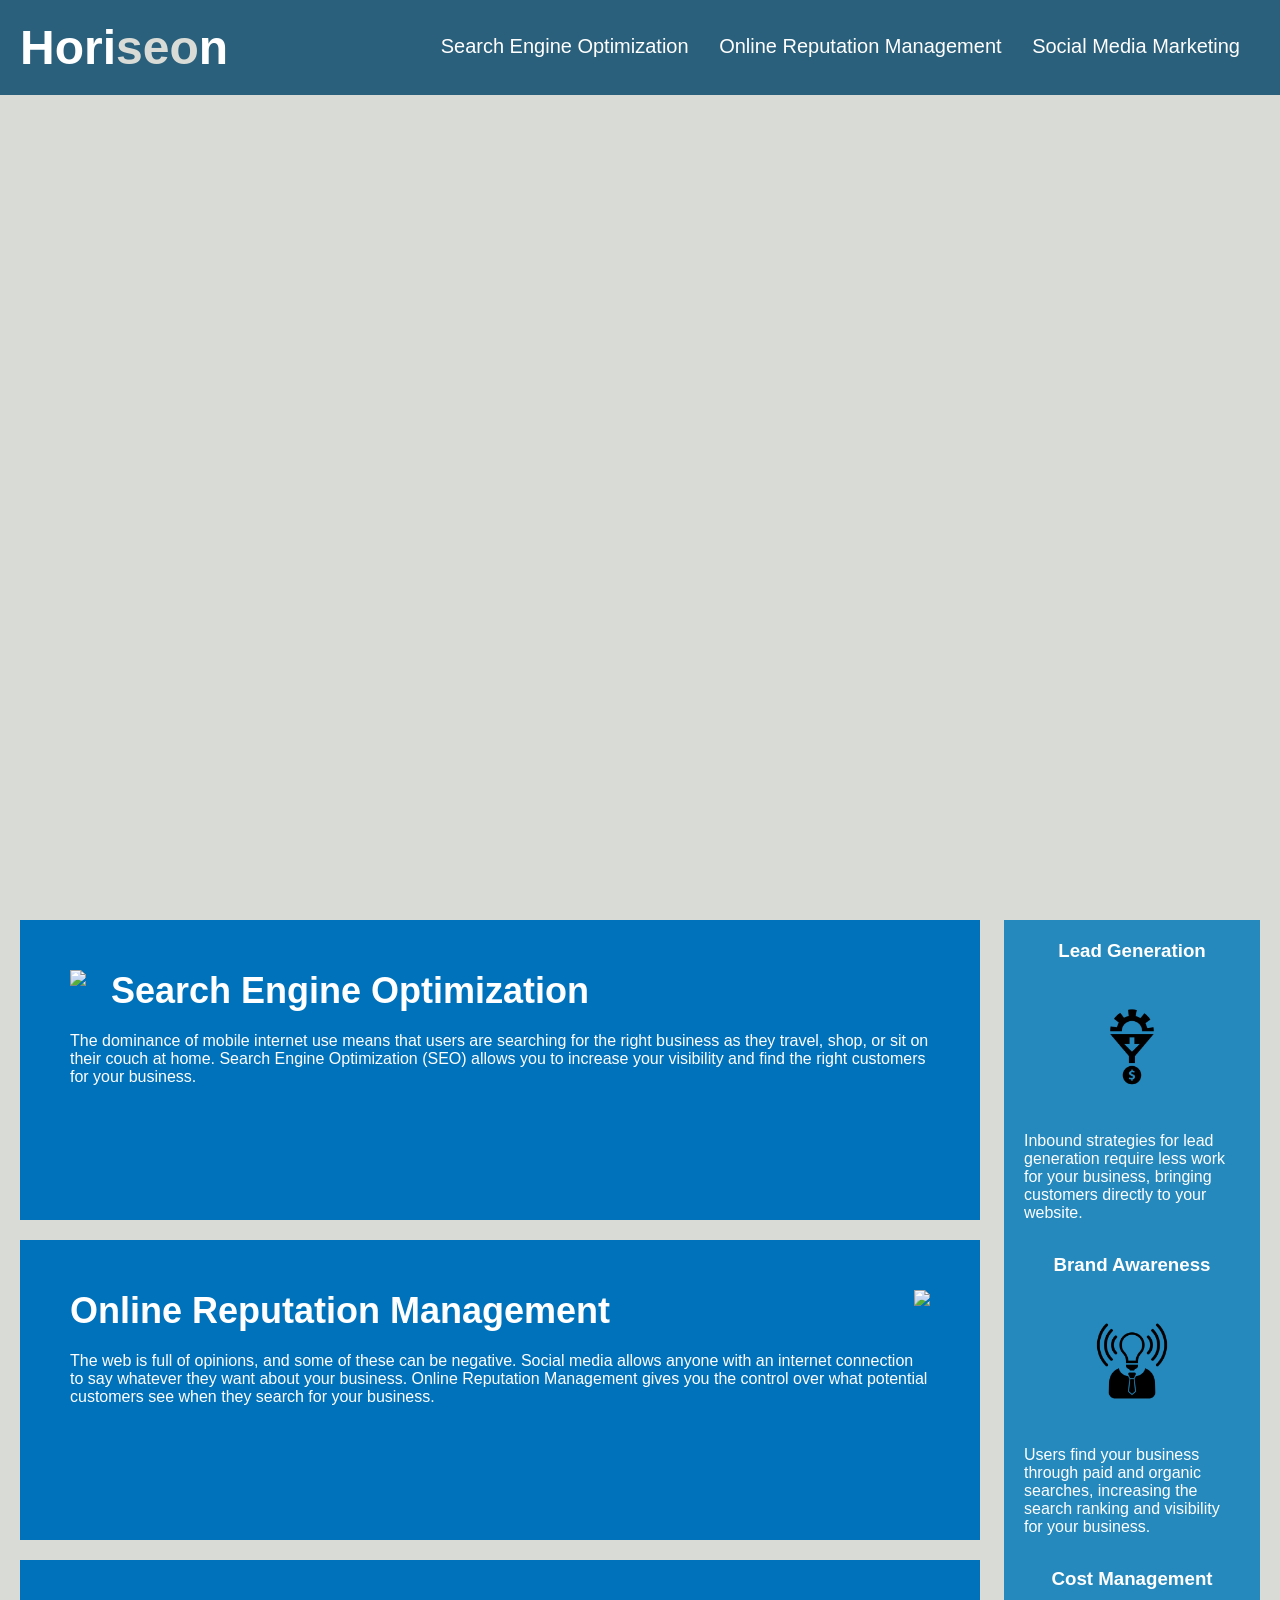
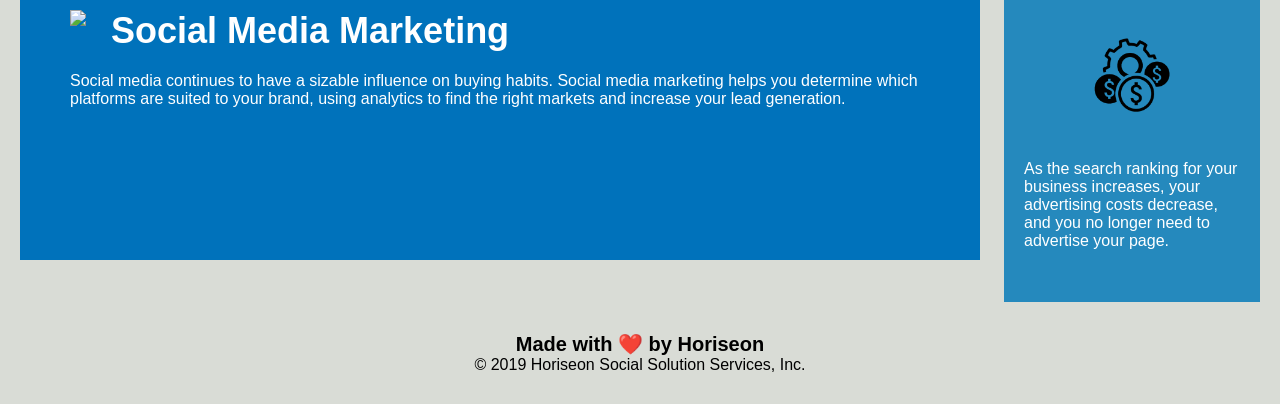
==== index.html @ 2674d39d "changed file structure" ====
<!DOCTYPE html>
<html lang="en-us">

<head>
    <meta charset="UTF-8" />
    <link rel="stylesheet" href="./assets/css/style.css">
    <title>website</title>
</head>

<body>
    <header>
        <h1>Hori<span class="seo">seo</span>n</h1>
        <nav>
            <ul>
                <li>
                    <a href="#search-engine-optimization">Search Engine Optimization</a>
                </li>
                <li>
                    <a href="#online-reputation-management">Online Reputation Management</a>
                </li>
                <li>
                    <a href="#social-media-marketing">Social Media Marketing</a>
                </li>
            </ul>
        </nav>
    </header>
    <aside class="hero"></aside>
    <div class="content">
        
        <section class="search-engine-optimization">
            <img src="./assets/images/search-engine-optimization.jpg" class="float-start" />
            <h2>Search Engine Optimization</h2>
            <p>
                The dominance of mobile internet use means that users are searching for the right business as they travel, shop, or sit on their couch at home. Search Engine Optimization (SEO) allows you to increase your visibility and find the right customers for your business.
            </p>
        </section>

        <section id="online-reputation-management" class="online-reputation-management">
            <img src="./assets/images/online-reputation-management.jpg" class="float-end" />
            <h2>Online Reputation Management</h2>
            <p>
                The web is full of opinions, and some of these can be negative. Social media allows anyone with an internet connection to say whatever they want about your business. Online Reputation Management gives you the control over what potential customers see when they search for your business.
            </p>
        </section>

        <section id="social-media-marketing" class="social-media-marketing">
            <img src="./assets/images/social-media-marketing.jpg" class="float-start" />
            <h2>Social Media Marketing</h2>
            <p>
                Social media continues to have a sizable influence on buying habits. Social media marketing helps you determine which platforms are suited to your brand, using analytics to find the right markets and increase your lead generation.
            </p>
        </section>

    </div>
    <div class="benefits">
        <section class="benefit-lead">
            <h3>Lead Generation</h3>
            <img src="./assets/images/lead-generation.png" />
            <p>
                Inbound strategies for lead generation require less work for your business, bringing customers directly to your website.
            </p>
        </section>
        <section class="benefit-brand">
            <h3>Brand Awareness</h3>
            <img src="./assets/images/brand-awareness.png" />
            <p>
                Users find your business through paid and organic searches, increasing the search ranking and visibility for your business.
            </p>
        </section>
        <section class="benefit-cost">
            <h3>Cost Management</h3>
            <img src="./assets/images/cost-management.png"></img>
            <p>
                As the search ranking for your business increases, your advertising costs decrease, and you no longer need to advertise your page.
            </p>
        </section>
    </div>
    <footer class="footer">
        <h2>Made with ❤️️ by Horiseon</h2>
        <p>
            &copy; 2019 Horiseon Social Solution Services, Inc.
        </p>
    </footer>
</body>

</html>
---- assets/css/style.css ----
* {
    box-sizing: border-box;
    padding: 0;
    margin: 0;
}

body {
    background-color: #d9dcd6;
}

header {
    padding: 20px;
    font-family: 'Trebuchet MS', 'Lucida Sans Unicode', 'Lucida Grande', 'Lucida Sans', Arial, sans-serif;
    background-color: #2a607c;
    color: #ffffff;
    
}

header h1 {
    display: inline-block;
    font-size: 48px;
}

header h1 .seo {
    color: #d9dcd6;
}

header nav {
    padding-top: 15px;
    margin-right: 20px;
    float: right;
    font-family: 'Gill Sans', 'Gill Sans MT', Calibri, 'Trebuchet MS', sans-serif;
    font-size: 20px;
}

nav ul {
    list-style-type: none;
}

nav ul li {
    display: inline-block;
    margin-left: 25px;
}

a {
    color: #ffffff;
    text-decoration: none;
}

p {
    font-size: 16px;
}

.hero {
    height: 800px;
    width: 100%;
    margin-bottom: 25px;
    background-image: url("../images/digital-marketing-meeting.jpg");
    background-size: cover;
    background-position: center;
}

.float-start {
    float: left;
    margin-right: 25px;
}

.float-end {
    float: right;
    margin-left: 25px;
}

.content {
    width: 75%;
    display: inline-block;
    margin-left: 20px;
}

.benefits {
    margin-right: 20px;
    padding: 20px;
    clear: both;
    float: right;
    width: 20%;
    height: 100%;
    font-family: 'Gill Sans', 'Gill Sans MT', Calibri, 'Trebuchet MS', sans-serif;
    background-color: #2589bd;
}

.benefit-lead {
    margin-bottom: 32px;
    color: #ffffff;
}

.benefit-brand {
    margin-bottom: 32px;
    color: #ffffff;
}

.benefit-cost {
    margin-bottom: 32px;
    color: #ffffff;
}

.benefit-lead h3 {
    margin-bottom: 10px;
    text-align: center;
}

.benefit-brand h3 {
    margin-bottom: 10px;
    text-align: center;
}

.benefit-cost h3 {
    margin-bottom: 10px;
    text-align: center;
}

.benefit-lead img {
    display: block;
    margin: 10px auto;
    max-width: 150px;
}

.benefit-brand img {
    display: block;
    margin: 10px auto;
    max-width: 150px;
}

.benefit-cost img {
    display: block;
    margin: 10px auto;
    max-width: 150px;
}

.search-engine-optimization {
    margin-bottom: 20px;
    padding: 50px;
    height: 300px;
    font-family: 'Gill Sans', 'Gill Sans MT', Calibri, 'Trebuchet MS', sans-serif;
    background-color: #0072bb;
    color: #ffffff;
}

.online-reputation-management {
    margin-bottom: 20px;
    padding: 50px;
    height: 300px;
    font-family: 'Gill Sans', 'Gill Sans MT', Calibri, 'Trebuchet MS', sans-serif;
    background-color: #0072bb;
    color: #ffffff;
}

.social-media-marketing {
    margin-bottom: 20px;
    padding: 50px;
    height: 300px;
    font-family: 'Gill Sans', 'Gill Sans MT', Calibri, 'Trebuchet MS', sans-serif;
    background-color: #0072bb;
    color: #ffffff;
}

.search-engine-optimization img {
    max-height: 200px;
}

.online-reputation-management img {
    max-height: 200px;
}

.social-media-marketing img {
    max-height: 200px;
}

.search-engine-optimization h2 {
    margin-bottom: 20px;
    font-size: 36px;
}

.online-reputation-management h2 {
    margin-bottom: 20px;
    font-size: 36px;
}

.social-media-marketing h2 {
    margin-bottom: 20px;
    font-size: 36px;
}

.footer {
    padding: 30px;
    clear: both;
    font-family: 'Trebuchet MS', 'Lucida Sans Unicode', 'Lucida Grande', 'Lucida Sans', Arial, sans-serif;
    text-align: center;
}

.footer h2 {
    font-size: 20px;
}
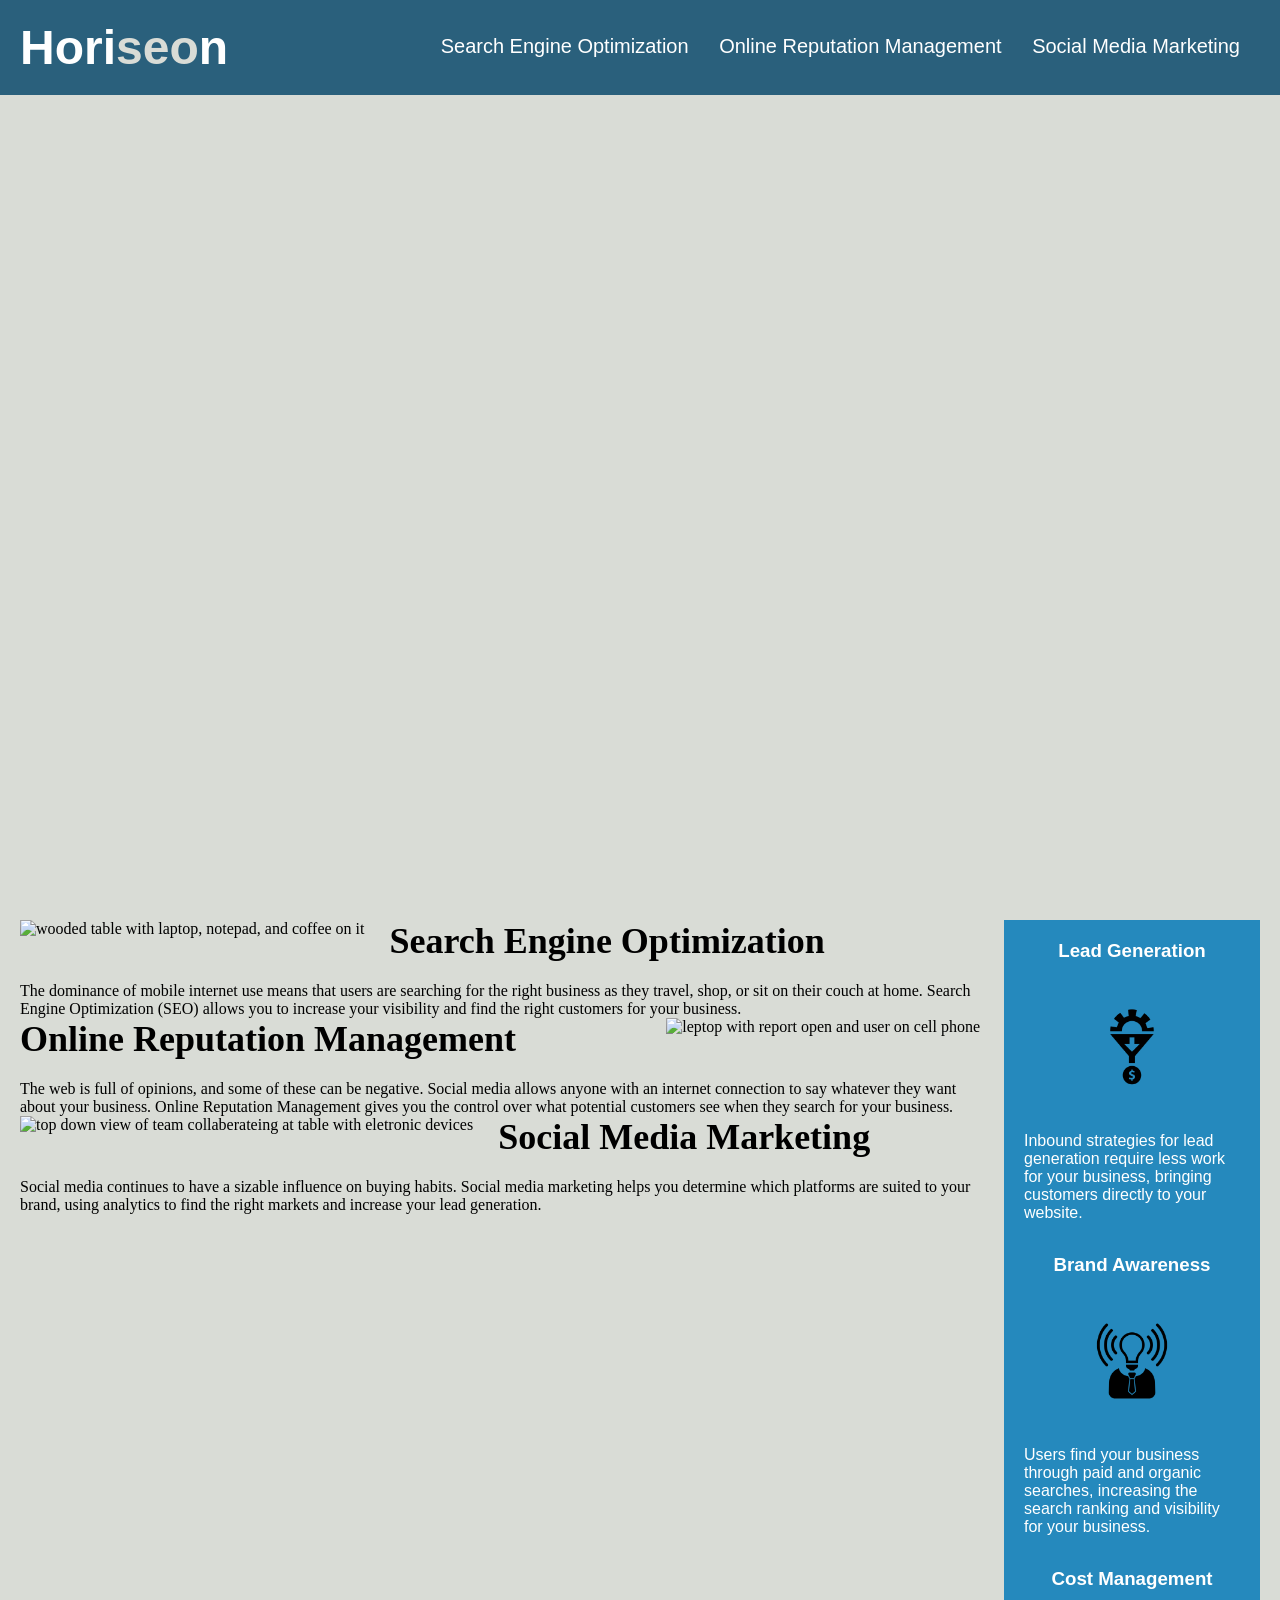
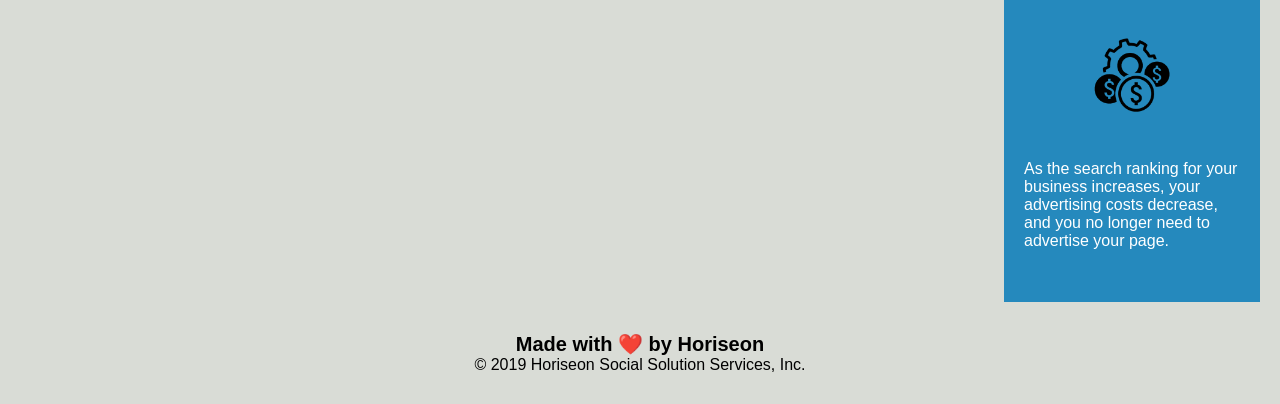
==== commit a6823d74: "created readme with link" ====
--- a/index.html
+++ b/index.html
@@ -4,12 +4,12 @@
 <head>
     <meta charset="UTF-8" />
     <link rel="stylesheet" href="./assets/css/style.css">
-    <title>website</title>
+    <title>Module 1 Challenge</title>
 </head>
 
 <body>
     <header>
-        <h1>Hori<span class="seo">seo</span>n</h1>
+        <h1>Hori<span class="seo">seo</span>n</h1>    
         <nav>
             <ul>
                 <li>
@@ -24,57 +24,58 @@
             </ul>
         </nav>
     </header>
-    <aside class="hero"></aside>
-    <div class="content">
+    <div class="background-image-info"></div>
+
+    <main>
         
-        <section class="search-engine-optimization">
-            <img src="./assets/images/search-engine-optimization.jpg" class="float-start" />
+        <section id="search-engine-optimization" >
+            <img src="./assets/images/search-engine-optimization.jpg" class="float-start" alt="wooded table with laptop, notepad, and coffee on it"/>
             <h2>Search Engine Optimization</h2>
             <p>
                 The dominance of mobile internet use means that users are searching for the right business as they travel, shop, or sit on their couch at home. Search Engine Optimization (SEO) allows you to increase your visibility and find the right customers for your business.
             </p>
         </section>
 
-        <section id="online-reputation-management" class="online-reputation-management">
-            <img src="./assets/images/online-reputation-management.jpg" class="float-end" />
+        <section id="online-reputation-management">
+            <img src="./assets/images/online-reputation-management.jpg" class="float-end" alt="leptop with report open and user on cell phone"/>
             <h2>Online Reputation Management</h2>
             <p>
                 The web is full of opinions, and some of these can be negative. Social media allows anyone with an internet connection to say whatever they want about your business. Online Reputation Management gives you the control over what potential customers see when they search for your business.
             </p>
         </section>
 
-        <section id="social-media-marketing" class="social-media-marketing">
-            <img src="./assets/images/social-media-marketing.jpg" class="float-start" />
+        <section id="social-media-marketing" >
+            <img src="./assets/images/social-media-marketing.jpg" class="float-start" alt="top down view of team collaberateing at table with eletronic devices"/>
             <h2>Social Media Marketing</h2>
             <p>
                 Social media continues to have a sizable influence on buying habits. Social media marketing helps you determine which platforms are suited to your brand, using analytics to find the right markets and increase your lead generation.
             </p>
         </section>
 
-    </div>
-    <div class="benefits">
+    </main>
+    <aside>
         <section class="benefit-lead">
             <h3>Lead Generation</h3>
-            <img src="./assets/images/lead-generation.png" />
+            <img src="./assets/images/lead-generation.png" alt="sun setting with arrow pointing towards money sign" />
             <p>
                 Inbound strategies for lead generation require less work for your business, bringing customers directly to your website.
             </p>
         </section>
         <section class="benefit-brand">
             <h3>Brand Awareness</h3>
-            <img src="./assets/images/brand-awareness.png" />
+            <img src="./assets/images/brand-awareness.png" alt="lightblub turned on, in place of head on torso with no arms" />
             <p>
                 Users find your business through paid and organic searches, increasing the search ranking and visibility for your business.
             </p>
         </section>
         <section class="benefit-cost">
             <h3>Cost Management</h3>
-            <img src="./assets/images/cost-management.png"></img>
+            <img src="./assets/images/cost-management.png" alt="gear behind bags of money"></img>
             <p>
                 As the search ranking for your business increases, your advertising costs decrease, and you no longer need to advertise your page.
             </p>
         </section>
-    </div>
+    </aside>
     <footer class="footer">
         <h2>Made with ❤️️ by Horiseon</h2>
         <p>
--- a/assets/css/style.css
+++ b/assets/css/style.css
@@ -1,13 +1,14 @@
+/* Uni */
 * {
     box-sizing: border-box;
     padding: 0;
     margin: 0;
 }
-
+/* background color of the page */
 body {
     background-color: #d9dcd6;
 }
-
+/* h1 content */
 header {
     padding: 20px;
     font-family: 'Trebuchet MS', 'Lucida Sans Unicode', 'Lucida Grande', 'Lucida Sans', Arial, sans-serif;
@@ -24,7 +25,7 @@
 header h1 .seo {
     color: #d9dcd6;
 }
-
+/* nav bar */
 header nav {
     padding-top: 15px;
     margin-right: 20px;
@@ -32,26 +33,26 @@
     font-family: 'Gill Sans', 'Gill Sans MT', Calibri, 'Trebuchet MS', sans-serif;
     font-size: 20px;
 }
-
+/* nav bar list */
 nav ul {
     list-style-type: none;
 }
-
+/* nav bar items */
 nav ul li {
     display: inline-block;
     margin-left: 25px;
 }
-
+/* uni links */
 a {
     color: #ffffff;
     text-decoration: none;
 }
-
+/* uni text on page */
 p {
     font-size: 16px;
 }
-
-.hero {
+/* change to set backgrond image */
+.background-image-info {
     height: 800px;
     width: 100%;
     margin-bottom: 25px;
@@ -70,13 +71,13 @@
     margin-left: 25px;
 }
 
-.content {
+main {
     width: 75%;
     display: inline-block;
     margin-left: 20px;
 }
-
-.benefits {
+/* side content */
+aside {
     margin-right: 20px;
     padding: 20px;
     clear: both;
@@ -162,29 +163,29 @@
     color: #ffffff;
 }
 
-.search-engine-optimization img {
+#search-engine-optimization img {
     max-height: 200px;
 }
 
-.online-reputation-management img {
+#online-reputation-management img {
     max-height: 200px;
 }
 
-.social-media-marketing img {
+#social-media-marketing img {
     max-height: 200px;
 }
 
-.search-engine-optimization h2 {
+#search-engine-optimization h2 {
     margin-bottom: 20px;
     font-size: 36px;
 }
 
-.online-reputation-management h2 {
+#online-reputation-management h2 {
     margin-bottom: 20px;
     font-size: 36px;
 }
 
-.social-media-marketing h2 {
+#social-media-marketing h2 {
     margin-bottom: 20px;
     font-size: 36px;
 }
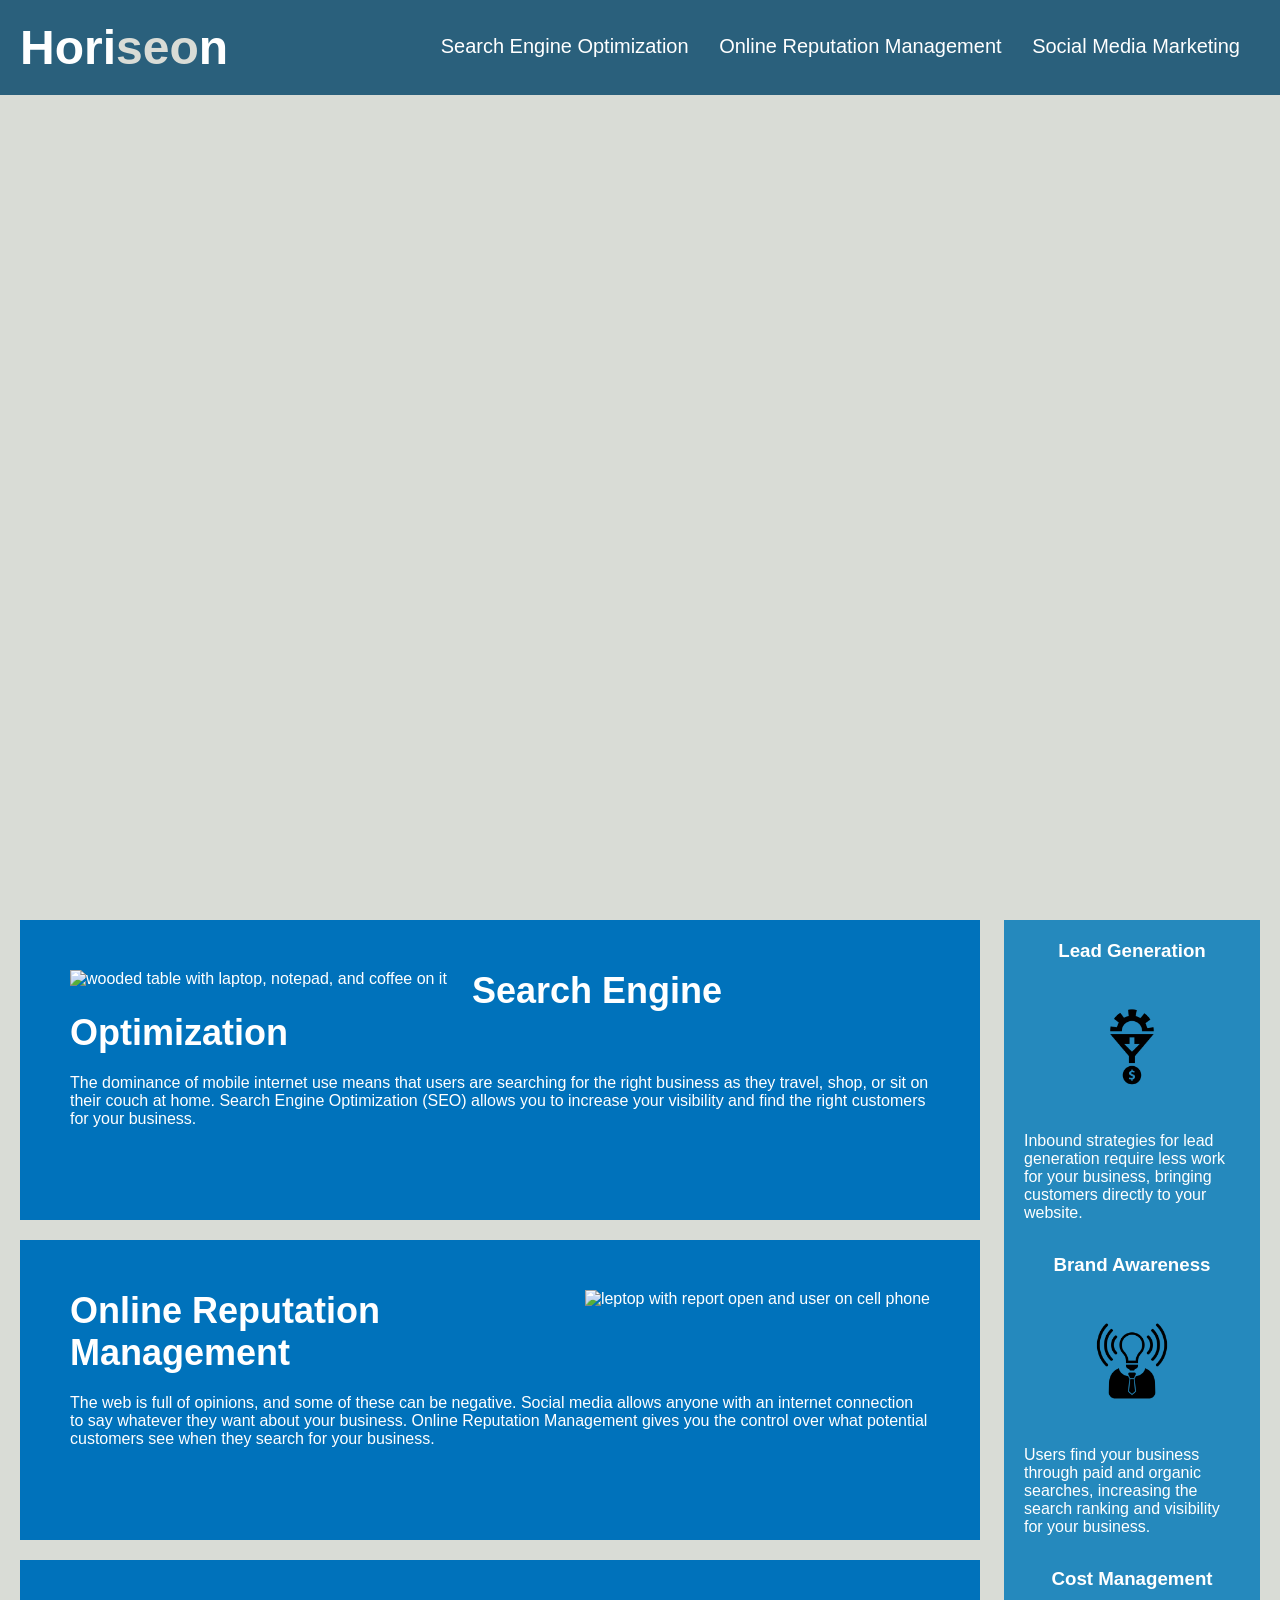
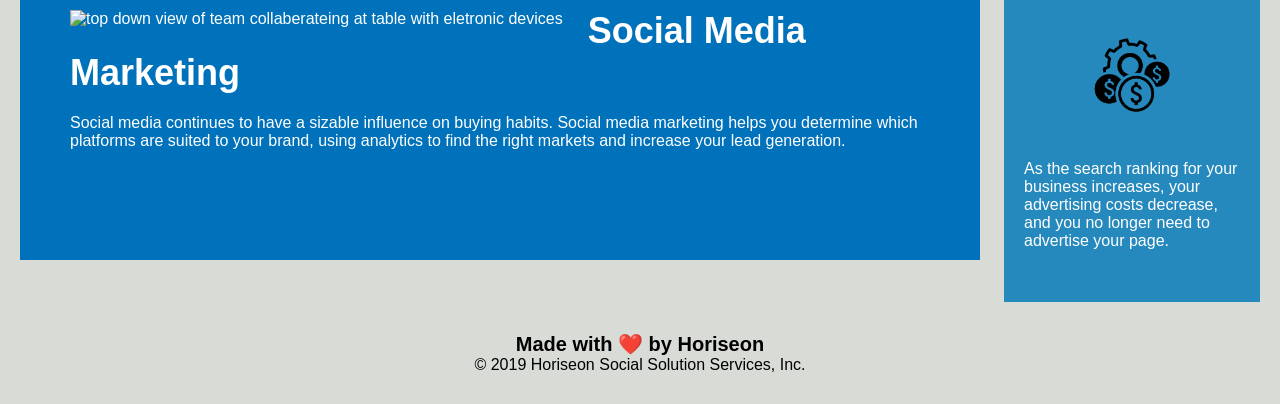
==== commit 592762aa: "style: main content class to id selector" ====
--- a/index.html
+++ b/index.html
@@ -28,7 +28,7 @@
 
     <main>
         
-        <section id="search-engine-optimization" >
+        <section id="search-engine-optimization">
             <img src="./assets/images/search-engine-optimization.jpg" class="float-start" alt="wooded table with laptop, notepad, and coffee on it"/>
             <h2>Search Engine Optimization</h2>
             <p>
--- a/assets/css/style.css
+++ b/assets/css/style.css
@@ -136,7 +136,7 @@
     max-width: 150px;
 }
 
-.search-engine-optimization {
+#search-engine-optimization {
     margin-bottom: 20px;
     padding: 50px;
     height: 300px;
@@ -145,7 +145,7 @@
     color: #ffffff;
 }
 
-.online-reputation-management {
+#online-reputation-management {
     margin-bottom: 20px;
     padding: 50px;
     height: 300px;
@@ -154,7 +154,7 @@
     color: #ffffff;
 }
 
-.social-media-marketing {
+#social-media-marketing {
     margin-bottom: 20px;
     padding: 50px;
     height: 300px;
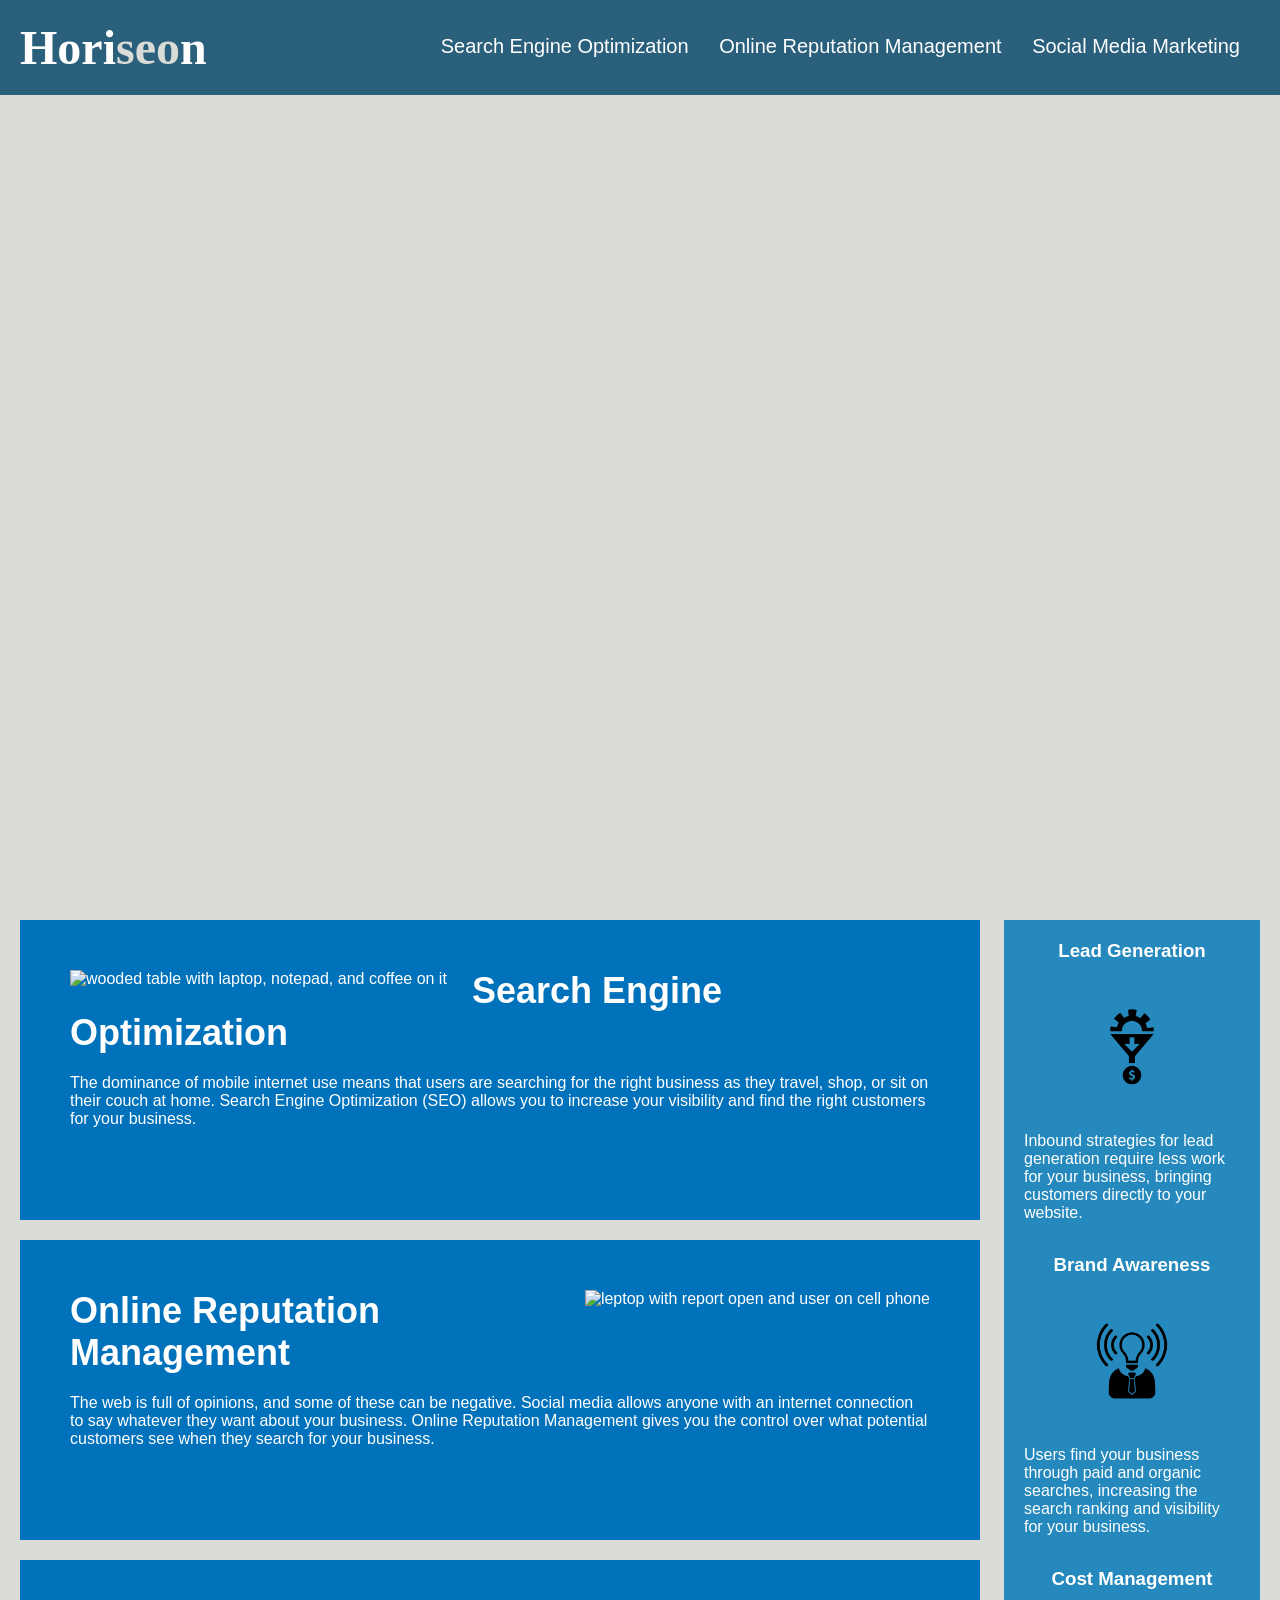
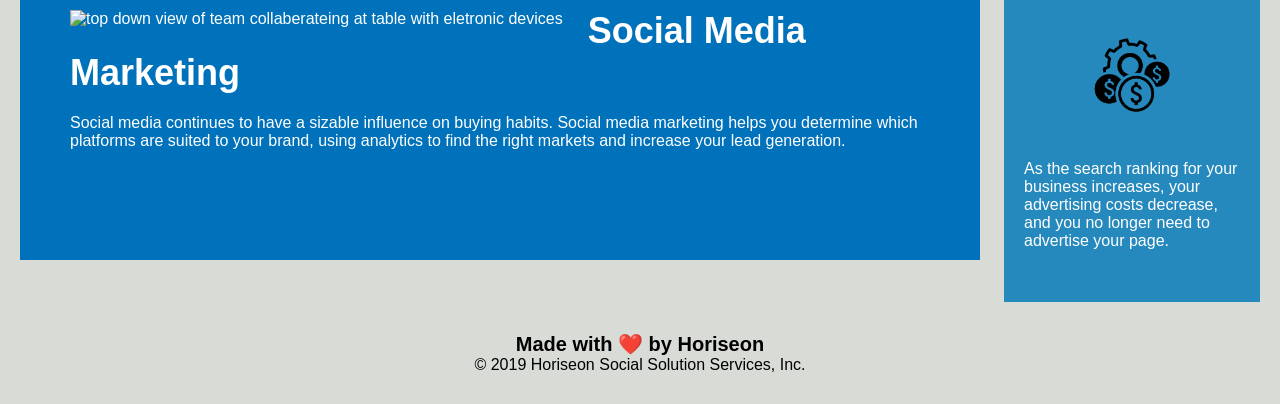
==== commit 2eab2e5f: "add: title change to reflect customer" ====
--- a/index.html
+++ b/index.html
@@ -4,7 +4,7 @@
 <head>
     <meta charset="UTF-8" />
     <link rel="stylesheet" href="./assets/css/style.css">
-    <title>Module 1 Challenge</title>
+    <title>Horiseon - Digital Marketing Agency, Be Heard First</title>
 </head>
 
 <body>
--- a/assets/css/style.css
+++ b/assets/css/style.css
@@ -1,8 +1,13 @@
+:root{
+    --main-font:'Gill Sans', 'Gill Sans MT', Calibri, 'Trebuchet MS', sans-serif;;
+}
+
 /* Uni */
 * {
     box-sizing: border-box;
     padding: 0;
     margin: 0;
+    /* font-family: 'Trebuchet MS', 'Lucida Sans Unicode', 'Lucida Grande', 'Lucida Sans', Arial, sans-serif; */
 }
 /* background color of the page */
 body {
@@ -11,7 +16,7 @@
 /* h1 content */
 header {
     padding: 20px;
-    font-family: 'Trebuchet MS', 'Lucida Sans Unicode', 'Lucida Grande', 'Lucida Sans', Arial, sans-serif;
+    
     background-color: #2a607c;
     color: #ffffff;
     
@@ -30,7 +35,7 @@
     padding-top: 15px;
     margin-right: 20px;
     float: right;
-    font-family: 'Gill Sans', 'Gill Sans MT', Calibri, 'Trebuchet MS', sans-serif;
+    font-family: var(--main-font);
     font-size: 20px;
 }
 /* nav bar list */
@@ -84,108 +89,47 @@
     float: right;
     width: 20%;
     height: 100%;
-    font-family: 'Gill Sans', 'Gill Sans MT', Calibri, 'Trebuchet MS', sans-serif;
+    font-family: var(--main-font);
     background-color: #2589bd;
 }
-
-.benefit-lead {
-    margin-bottom: 32px;
-    color: #ffffff;
-}
-
-.benefit-brand {
-    margin-bottom: 32px;
-    color: #ffffff;
-}
-
-.benefit-cost {
-    margin-bottom: 32px;
-    color: #ffffff;
-}
-
-.benefit-lead h3 {
-    margin-bottom: 10px;
-    text-align: center;
-}
-
-.benefit-brand h3 {
-    margin-bottom: 10px;
-    text-align: center;
-}
-
-.benefit-cost h3 {
-    margin-bottom: 10px;
-    text-align: center;
-}
-
-.benefit-lead img {
-    display: block;
-    margin: 10px auto;
-    max-width: 150px;
-}
-
-.benefit-brand img {
-    display: block;
-    margin: 10px auto;
-    max-width: 150px;
-}
-
-.benefit-cost img {
-    display: block;
-    margin: 10px auto;
-    max-width: 150px;
-}
-
-#search-engine-optimization {
-    margin-bottom: 20px;
-    padding: 50px;
-    height: 300px;
-    font-family: 'Gill Sans', 'Gill Sans MT', Calibri, 'Trebuchet MS', sans-serif;
-    background-color: #0072bb;
-    color: #ffffff;
-}
-
-#online-reputation-management {
-    margin-bottom: 20px;
-    padding: 50px;
-    height: 300px;
-    font-family: 'Gill Sans', 'Gill Sans MT', Calibri, 'Trebuchet MS', sans-serif;
-    background-color: #0072bb;
-    color: #ffffff;
-}
-
-#social-media-marketing {
-    margin-bottom: 20px;
-    padding: 50px;
-    height: 300px;
-    font-family: 'Gill Sans', 'Gill Sans MT', Calibri, 'Trebuchet MS', sans-serif;
-    background-color: #0072bb;
-    color: #ffffff;
-}
-
-#search-engine-optimization img {
-    max-height: 200px;
-}
-
-#online-reputation-management img {
-    max-height: 200px;
-}
-
-#social-media-marketing img {
-    max-height: 200px;
-}
-
-#search-engine-optimization h2 {
-    margin-bottom: 20px;
-    font-size: 36px;
-}
-
-#online-reputation-management h2 {
-    margin-bottom: 20px;
-    font-size: 36px;
-}
-
-#social-media-marketing h2 {
+/* dry refactor for sections in aside */
+aside section{
+    margin-bottom: 32px;
+    color: #ffffff;
+}
+
+
+/* aside h3 refactor */
+aside section h3{
+    margin-bottom: 10px;
+    text-align: center;
+}
+
+/* dry refactor for aside section img element */
+aside section img{
+    display: block;
+    margin: 10px auto;
+    max-width: 150px;
+}
+
+/* DRY refactor for main content to section */
+main section{
+    margin-bottom: 20px;
+    padding: 50px;
+    height: 300px;
+    font-family: var(--main-font);
+    
+    background-color: #0072bb;
+    color: #ffffff;
+}
+
+/* DRY img Refactor */
+main img{
+    max-height: 200px;
+}
+
+/* DRY h2 refactor */
+main h2{
     margin-bottom: 20px;
     font-size: 36px;
 }
@@ -200,3 +144,110 @@
 .footer h2 {
     font-size: 20px;
 }
+
+
+
+
+/* .benefit-lead {
+    margin-bottom: 32px;
+    color: #ffffff;
+}
+
+.benefit-brand {
+    margin-bottom: 32px;
+    color: #ffffff;
+}
+
+.benefit-cost {
+    margin-bottom: 32px;
+    color: #ffffff;
+} */
+/* .benefit-lead h3 {
+    margin-bottom: 10px;
+    text-align: center;
+}
+
+.benefit-brand h3 {
+    margin-bottom: 10px;
+    text-align: center;
+}
+
+.benefit-cost h3 {
+    margin-bottom: 10px;
+    text-align: center;
+} */
+/* DRY */
+/* .benefit-lead img {
+    display: block;
+    margin: 10px auto;
+    max-width: 150px;
+}
+
+.benefit-brand img {
+    display: block;
+    margin: 10px auto;
+    max-width: 150px;
+}
+
+.benefit-cost img {
+    display: block;
+    margin: 10px auto;
+    max-width: 150px;
+} */
+/* DRY */
+/* main content */
+/* #search-engine-optimization {
+    margin-bottom: 20px;
+    padding: 50px;
+    height: 300px;
+    font-family: 'Gill Sans', 'Gill Sans MT', Calibri, 'Trebuchet MS', sans-serif;
+    background-color: #0072bb;
+    color: #ffffff;
+} */
+/* main content */
+/* #online-reputation-management {
+    margin-bottom: 20px;
+    padding: 50px;
+    height: 300px;
+    font-family: 'Gill Sans', 'Gill Sans MT', Calibri, 'Trebuchet MS', sans-serif;
+    background-color: #0072bb;
+    color: #ffffff;
+} */
+/* main content */
+/* #social-media-marketing {
+    margin-bottom: 20px;
+    padding: 50px;
+    height: 300px;
+    font-family: 'Gill Sans', 'Gill Sans MT', Calibri, 'Trebuchet MS', sans-serif;
+    background-color: #0072bb;
+    color: #ffffff;
+} */
+
+/* DRY */
+/* #search-engine-optimization img {
+    max-height: 200px;
+}
+
+#online-reputation-management img {
+    max-height: 200px;
+}
+
+#social-media-marketing img {
+    max-height: 200px;
+} */
+
+/* DRY */
+/* #search-engine-optimization h2 {
+    margin-bottom: 20px;
+    font-size: 36px;
+}
+
+#online-reputation-management h2 {
+    margin-bottom: 20px;
+    font-size: 36px;
+}
+
+#social-media-marketing h2 {
+    margin-bottom: 20px;
+    font-size: 36px;
+} */
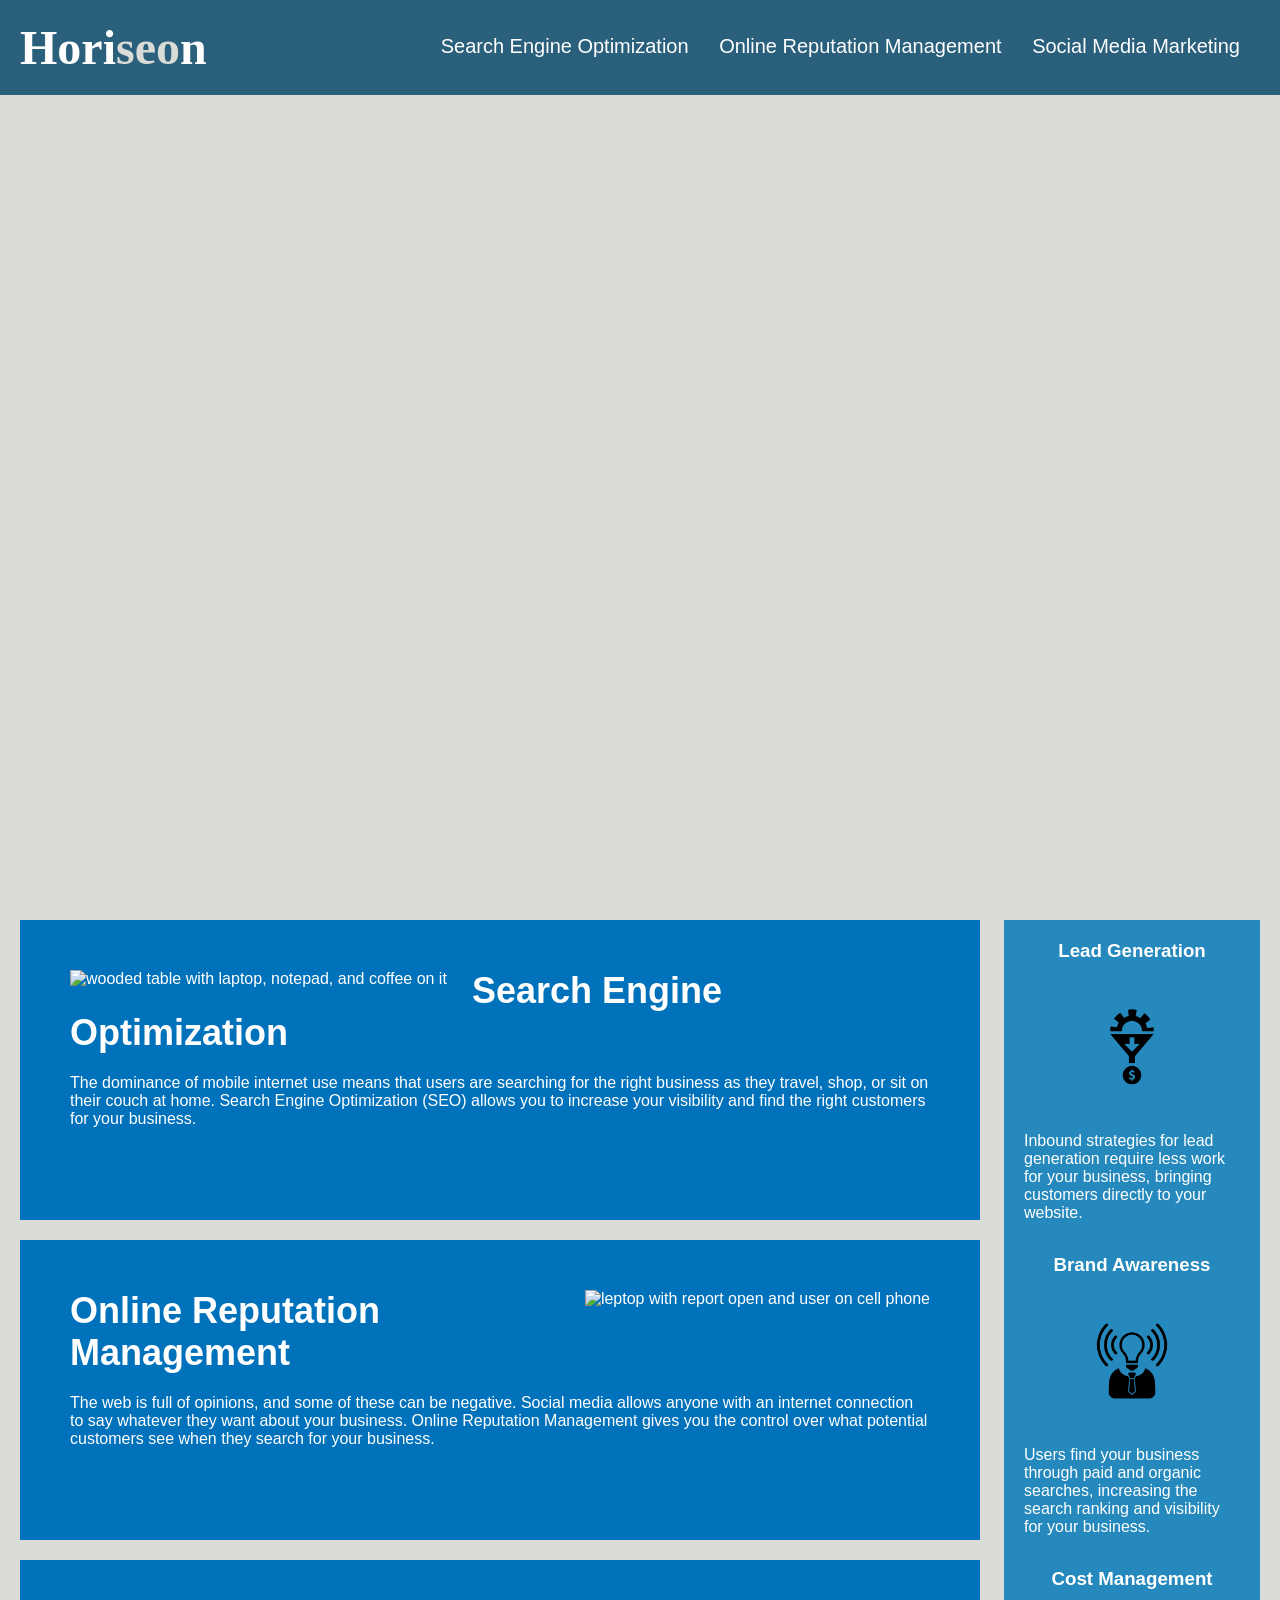
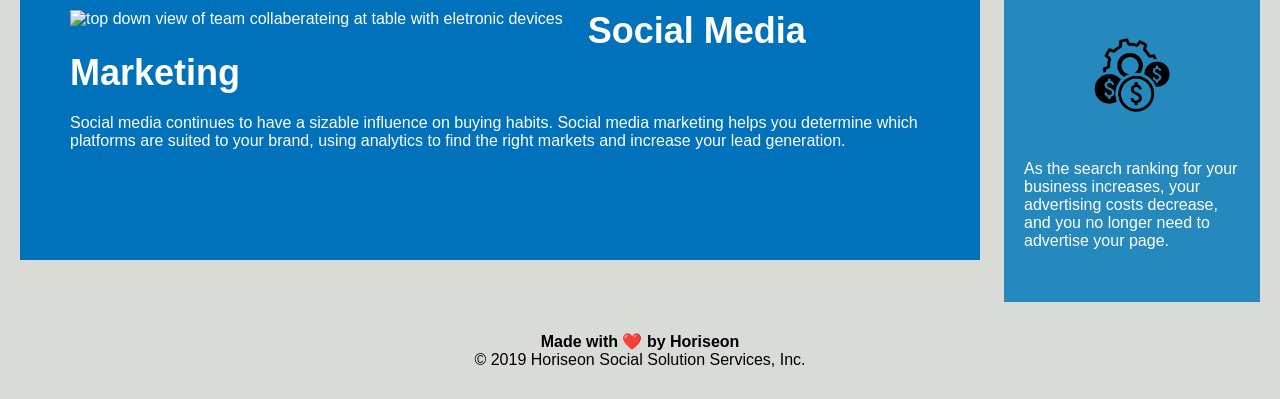
==== commit 5fca7514: "add: Fix for Issue #5" ====
--- a/index.html
+++ b/index.html
@@ -77,7 +77,7 @@
         </section>
     </aside>
     <footer class="footer">
-        <h2>Made with ❤️️ by Horiseon</h2>
+        <h4>Made with ❤️️ by Horiseon</h4>
         <p>
             &copy; 2019 Horiseon Social Solution Services, Inc.
         </p>
